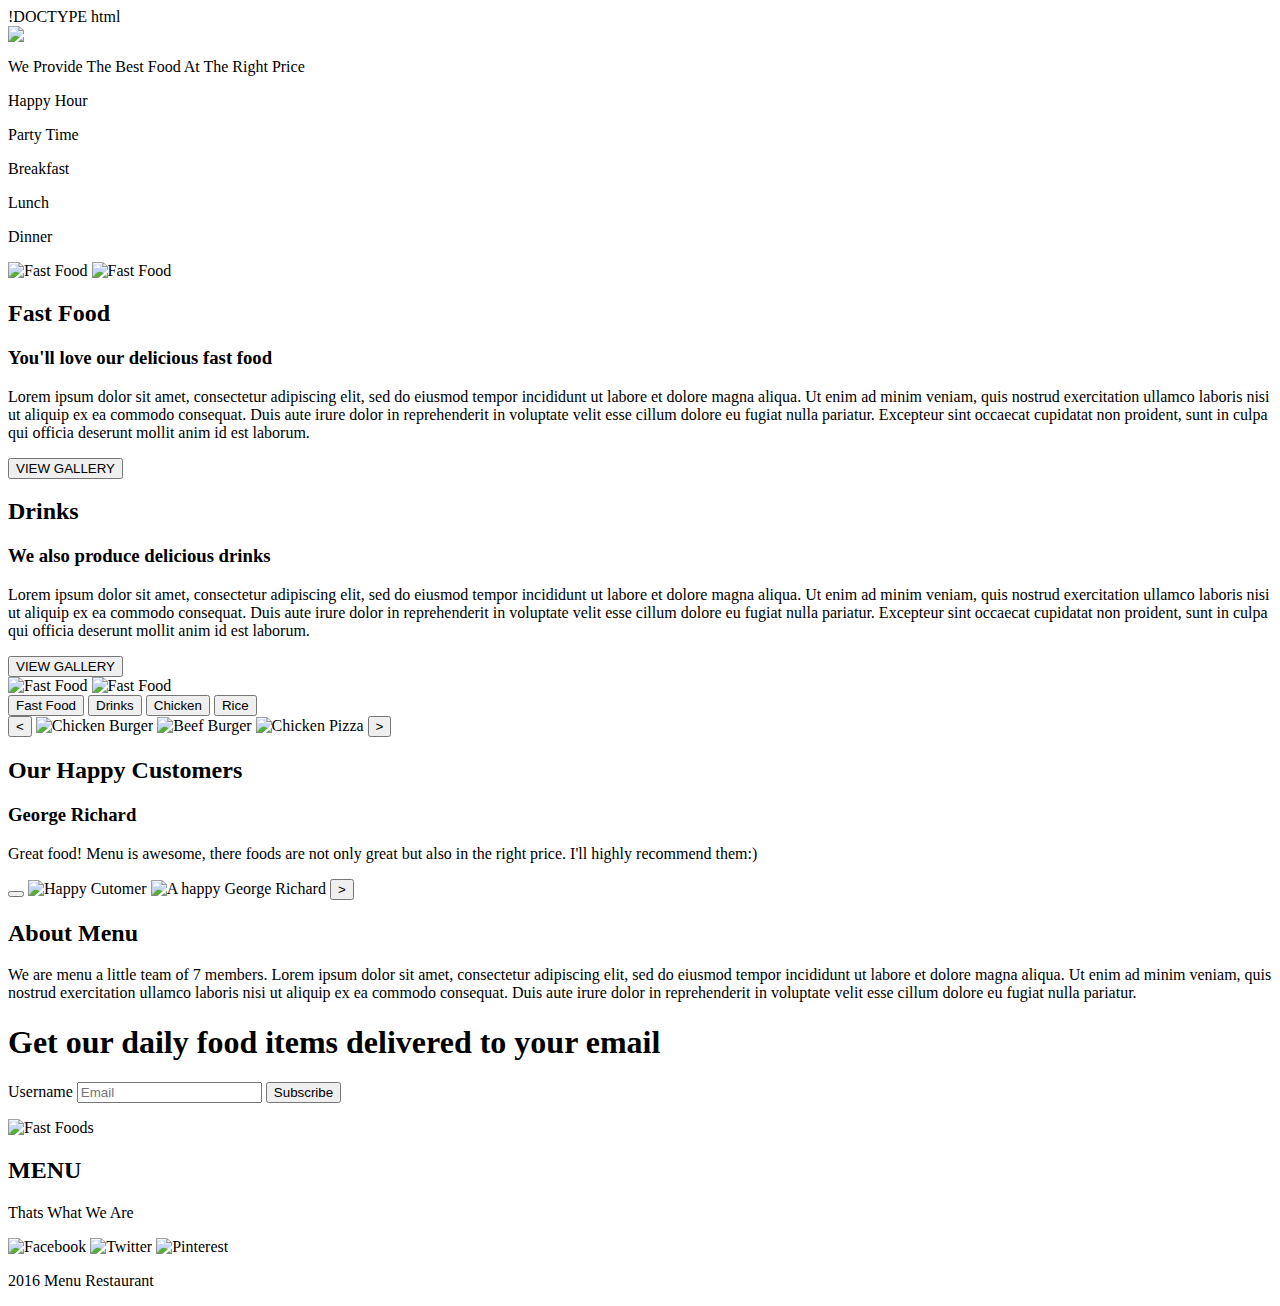
==== Index.html @ dd8d6f86 "Add files via upload" ====
!DOCTYPE html

<html>
    <head>
        <meta charset="UTF-8">
        <meta name="viewport" content="width=device-width">
        <link rel="stylesheet" href="styles.css">
        <title>Anita's Kitchen</title>
    </head>
    <body>
        <div id="section1">
            <header id="headersection">
                <div>
                    <img src="src/assets/logoBig.png">
                </div>
                <div>
                    <p>We Provide The Best Food At The Right Price</p>
                </div>
                <div>
                    <div>
                        <p>Happy Hour</p>
                    </div>
                    <div >
                        <p>Party Time</p>
                    </div>
                    <div>
                        <p>Breakfast</p>
                    </div>
                    <div>
                        <p>Lunch</p>
                    </div>
                    <div>
                        <p>Dinner</p>
                    </div>
                </div>
            </header>
        </div>
        <div id="section2">
            <div>
                <img src="src/assets/fastFood1.jpg" alt="Fast Food">
                <img src="src/assets/fastFood2.jpg" alt="Fast Food">
            </div>
            <div>
                <h2>Fast Food</h2>
                <h3>You'll love our delicious fast food</h3>
                <p>Lorem ipsum dolor sit amet, consectetur adipiscing elit, sed do eiusmod tempor incididunt ut labore et dolore magna aliqua. Ut enim ad minim veniam, quis nostrud exercitation ullamco laboris nisi ut aliquip ex ea commodo consequat. Duis aute irure dolor in reprehenderit in voluptate velit esse cillum dolore eu fugiat nulla pariatur. Excepteur sint occaecat cupidatat non proident, sunt in culpa qui officia deserunt mollit anim id est laborum.</p>
                <button>VIEW GALLERY</button>
            </div>
            <div>
                <h2>Drinks</h2>
                <h3>We also produce delicious drinks</h3>
                <p>Lorem ipsum dolor sit amet, consectetur adipiscing elit, sed do eiusmod tempor incididunt ut labore et dolore magna aliqua. Ut enim ad minim veniam, quis nostrud exercitation ullamco laboris nisi ut aliquip ex ea commodo consequat. Duis aute irure dolor in reprehenderit in voluptate velit esse cillum dolore eu fugiat nulla pariatur. Excepteur sint occaecat cupidatat non proident, sunt in culpa qui officia deserunt mollit anim id est laborum.</p>
                <button>VIEW GALLERY</button>
            </div>
        </div>
        <div id="section3">
            <div>
                <img src="src/assets/drink1.jpg" alt="Fast Food">
                <img src="src/assets/drink2.jpg" alt="Fast Food">
            </div>
            <div>
                <button>Fast Food</button>
                <button>Drinks</button>
                <button>Chicken</button>
                <button>Rice</button>
            </div>
            <div>
                <button><</button>
                <img src="src/assets/fastfood/chickenBurger.jpg" alt="Chicken Burger">
                <img src="src/assets/fastfood/beefBurger.jpg" alt="Beef Burger">
                <img src="src/assets/fastfood/chickenPizza.jpg" alt="Chicken Pizza">
                <button>></button>
            </div>
        </div id="section4">
            <div>
                <h2>Our Happy Customers</h2>
                <h3>George Richard</h3>
                <p>Great food! Menu is awesome, there foods are not only great but also in the right price. I'll highly recommend them:)</p>
                <div>
                    <button></button>
                    <img src="src/assets/customers/p1.png" alt="Happy Cutomer">
                    <img src="src/assets/customers/p2.png" alt="A happy George Richard">
                    <button>></button>
                </div>
            </div>    
                <div>
                    <h2>About Menu</h2>
                    <p>We are menu a little team of 7 members. Lorem ipsum dolor sit amet, consectetur adipiscing elit, sed do eiusmod tempor incididunt ut labore et dolore magna aliqua. Ut enim ad minim veniam, quis nostrud exercitation ullamco laboris nisi ut aliquip ex ea commodo consequat. Duis aute irure dolor in reprehenderit in voluptate velit esse cillum dolore eu fugiat nulla pariatur.</p>
                </div>
            </div>
        <div id="section5">
            <div class="emailform">
                <form class="form">
                    <h1>Get our daily food items delivered to your email</h1>
                    <label for="username">Username</label>
                    <input type="text" id-="username" placeholder="Email">
                    <button class="subscribe">Subscribe</button>
                </form>
            </div>
        </div>
        <div id="section6">
            <footer id="footersection">
                <div>
                    <img src="src/assets/footerlogos/logo_white.png" alt="Fast Foods">
                </div>
                <div>
                    <h2>MENU</h2>
                </div>
                <p>Thats What We Are</p>
                <div>
                    <img src="src/assets/footerlogos/facebook.png" alt="Facebook">
                    <img src="src/assets/footerlogos/twitter.png" alt="Twitter">
                    <img src="src/assets/footerlogos/pinterest.png" alt="Pinterest">
                </div>
                <p>2016 Menu Restaurant</p>
            </footer>
        </div>
    </body>
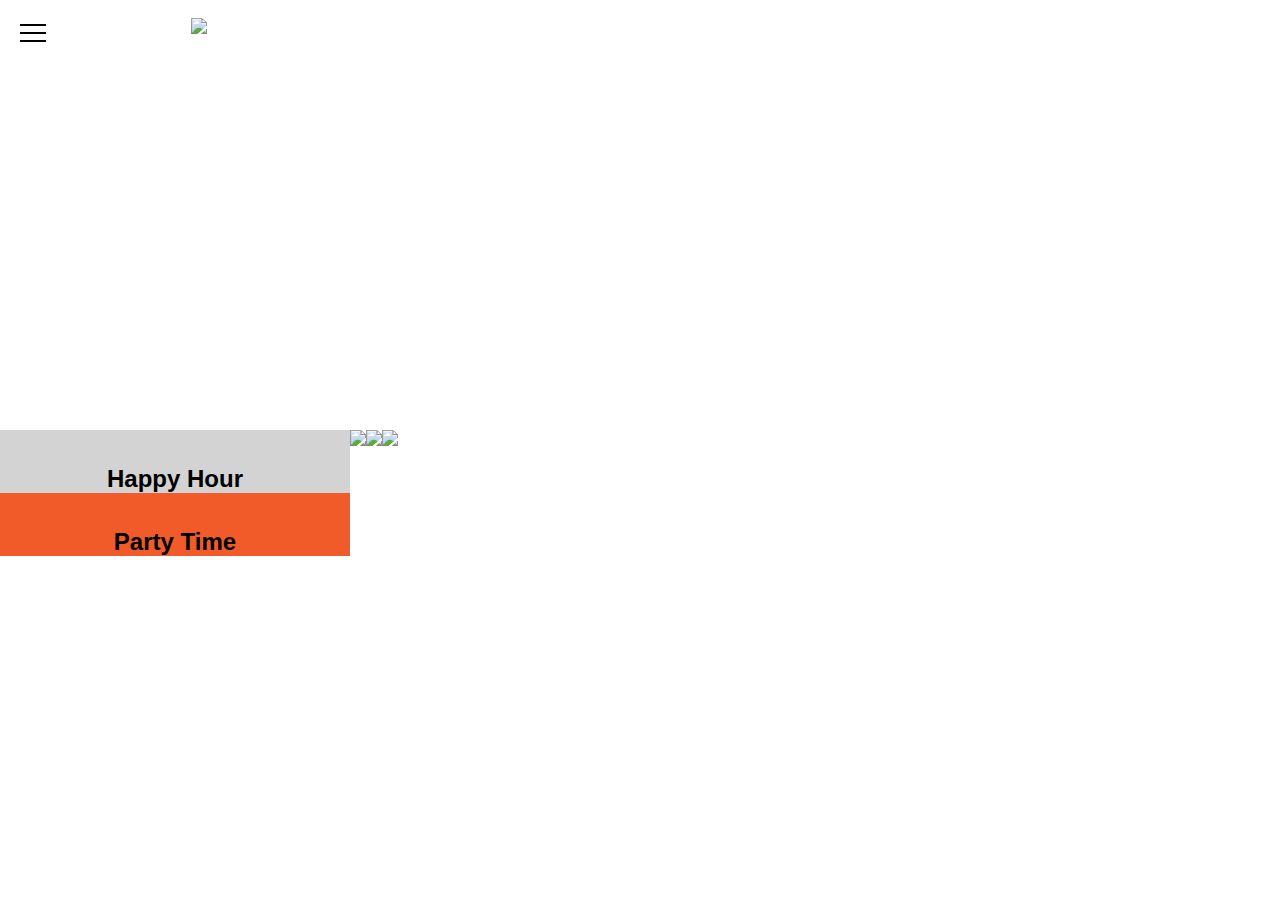
==== commit 10cb774e: "Update Index.html" ====
--- a/Index.html
+++ b/Index.html
@@ -1,118 +1,56 @@
-!DOCTYPE html
+<!DOCTYPE html>
+<html lang="en">
+  <head>
+    <meta charset="UTF-8" />
+    <meta name="viewport" content="width=device-width, initial-scale=1.0" />
+    <link rel="stylesheet" href="style.css" />
+    <title>Anitas kitchen</title>
+    <link
+      rel="stylesheet"
+      href="https://cdnjs.cloudflare.com/ajax/libs/font-awesome/6.4.2/css/all.min.css"/>
+  </head>
+  <body>
+    <!-- code for hamburger menu -->
+    <div class="parent">
+      <div class="div1">
+        <div class="hamburger-menu">
+          <input id="menu__toggle" type="checkbox" />
+          <label class="menu__btn" for="menu__toggle">
+            <span></span>
+          </label>
 
-<html>
-    <head>
-        <meta charset="UTF-8">
-        <meta name="viewport" content="width=device-width">
-        <link rel="stylesheet" href="styles.css">
-        <title>Anita's Kitchen</title>
-    </head>
-    <body>
-        <div id="section1">
-            <header id="headersection">
-                <div>
-                    <img src="src/assets/logoBig.png">
-                </div>
-                <div>
-                    <p>We Provide The Best Food At The Right Price</p>
-                </div>
-                <div>
-                    <div>
-                        <p>Happy Hour</p>
-                    </div>
-                    <div >
-                        <p>Party Time</p>
-                    </div>
-                    <div>
-                        <p>Breakfast</p>
-                    </div>
-                    <div>
-                        <p>Lunch</p>
-                    </div>
-                    <div>
-                        <p>Dinner</p>
-                    </div>
-                </div>
-            </header>
+          <ul class="menu__box">
+            <li><a class="menu__item" href="index.css">Home</a></li>
+            <li><a class="menu__item" href="gallery.html">Gallery</a></li>
+            <li><a class="menu__item" href="menu.html">Menu</a></li>
+            <li><a class="menu__item" href="about.html">Customers</a></li>
+            <li><a class="menu__item" href="contact.html">Contact</a></li>
+          </ul>
         </div>
-        <div id="section2">
-            <div>
-                <img src="src/assets/fastFood1.jpg" alt="Fast Food">
-                <img src="src/assets/fastFood2.jpg" alt="Fast Food">
-            </div>
-            <div>
-                <h2>Fast Food</h2>
-                <h3>You'll love our delicious fast food</h3>
-                <p>Lorem ipsum dolor sit amet, consectetur adipiscing elit, sed do eiusmod tempor incididunt ut labore et dolore magna aliqua. Ut enim ad minim veniam, quis nostrud exercitation ullamco laboris nisi ut aliquip ex ea commodo consequat. Duis aute irure dolor in reprehenderit in voluptate velit esse cillum dolore eu fugiat nulla pariatur. Excepteur sint occaecat cupidatat non proident, sunt in culpa qui officia deserunt mollit anim id est laborum.</p>
-                <button>VIEW GALLERY</button>
-            </div>
-            <div>
-                <h2>Drinks</h2>
-                <h3>We also produce delicious drinks</h3>
-                <p>Lorem ipsum dolor sit amet, consectetur adipiscing elit, sed do eiusmod tempor incididunt ut labore et dolore magna aliqua. Ut enim ad minim veniam, quis nostrud exercitation ullamco laboris nisi ut aliquip ex ea commodo consequat. Duis aute irure dolor in reprehenderit in voluptate velit esse cillum dolore eu fugiat nulla pariatur. Excepteur sint occaecat cupidatat non proident, sunt in culpa qui officia deserunt mollit anim id est laborum.</p>
-                <button>VIEW GALLERY</button>
-            </div>
+        <!-- code for logo at the center -->
+        <img src="./images/logoBig.png"/>
+        <div class="par">
+        <p>We Provide The Best Food <br> At the <span>Right Price</span></p>
+      </div>
+      </div>
+      <!-- code for images at the bottom -->
+      <div class="contain">
+        <div class="contain-content">
+          <div class="div2"><h2>Happy Hour</h2></div>
+          <div class="div3">
+            <h2>Party Time</h2>
+          </div>
         </div>
-        <div id="section3">
-            <div>
-                <img src="src/assets/drink1.jpg" alt="Fast Food">
-                <img src="src/assets/drink2.jpg" alt="Fast Food">
-            </div>
-            <div>
-                <button>Fast Food</button>
-                <button>Drinks</button>
-                <button>Chicken</button>
-                <button>Rice</button>
-            </div>
-            <div>
-                <button><</button>
-                <img src="src/assets/fastfood/chickenBurger.jpg" alt="Chicken Burger">
-                <img src="src/assets/fastfood/beefBurger.jpg" alt="Beef Burger">
-                <img src="src/assets/fastfood/chickenPizza.jpg" alt="Chicken Pizza">
-                <button>></button>
-            </div>
-        </div id="section4">
-            <div>
-                <h2>Our Happy Customers</h2>
-                <h3>George Richard</h3>
-                <p>Great food! Menu is awesome, there foods are not only great but also in the right price. I'll highly recommend them:)</p>
-                <div>
-                    <button></button>
-                    <img src="src/assets/customers/p1.png" alt="Happy Cutomer">
-                    <img src="src/assets/customers/p2.png" alt="A happy George Richard">
-                    <button>></button>
-                </div>
-            </div>    
-                <div>
-                    <h2>About Menu</h2>
-                    <p>We are menu a little team of 7 members. Lorem ipsum dolor sit amet, consectetur adipiscing elit, sed do eiusmod tempor incididunt ut labore et dolore magna aliqua. Ut enim ad minim veniam, quis nostrud exercitation ullamco laboris nisi ut aliquip ex ea commodo consequat. Duis aute irure dolor in reprehenderit in voluptate velit esse cillum dolore eu fugiat nulla pariatur.</p>
-                </div>
-            </div>
-        <div id="section5">
-            <div class="emailform">
-                <form class="form">
-                    <h1>Get our daily food items delivered to your email</h1>
-                    <label for="username">Username</label>
-                    <input type="text" id-="username" placeholder="Email">
-                    <button class="subscribe">Subscribe</button>
-                </form>
-            </div>
+        <div class="div4">
+          <img src="./images/breakfast.jpg" />
         </div>
-        <div id="section6">
-            <footer id="footersection">
-                <div>
-                    <img src="src/assets/footerlogos/logo_white.png" alt="Fast Foods">
-                </div>
-                <div>
-                    <h2>MENU</h2>
-                </div>
-                <p>Thats What We Are</p>
-                <div>
-                    <img src="src/assets/footerlogos/facebook.png" alt="Facebook">
-                    <img src="src/assets/footerlogos/twitter.png" alt="Twitter">
-                    <img src="src/assets/footerlogos/pinterest.png" alt="Pinterest">
-                </div>
-                <p>2016 Menu Restaurant</p>
-            </footer>
+        <div class="div5">
+          <img src="./images/lunch.jpg" />
         </div>
-    </body>+        <div class="div6">
+          <img src="./images/dinner.jpg" />
+        </div>
+      </div>
+    </div>
+  </body>
+</html>
--- a/style.css
+++ b/style.css
@@ -0,0 +1,154 @@
+* {
+  margin: 0;
+  padding: 0;
+}
+body {
+  display: grid;
+  grid-template-columns: repeat(4, 1fr);
+  grid-template-rows: repeat(11, 1fr);
+  grid-column-gap: 10px;
+  grid-row-gap: 10px;
+  height: 100vh;
+  overflow: hidden;
+  font-family: poppins,sans-serif;
+}
+/* styling for hamburger menu bar */
+.parent {
+  height: 100vh;
+  width: 100%;
+}
+#menu__toggle {
+  opacity: 0;
+}
+
+#menu__toggle:checked ~ .menu__btn > span {
+  transform: rotate(45deg);
+}
+#menu__toggle:checked ~ .menu__btn > span::before {
+  top: 0;
+  transform: rotate(0);
+}
+#menu__toggle:checked ~ .menu__btn > span::after {
+  top: 0;
+  transform: rotate(90deg);
+}
+#menu__toggle:checked ~ .menu__box {
+  visibility: visible;
+  left: 0;
+}
+.menu__btn {
+  display: flex;
+  align-items: center;
+  position: fixed;
+  top: 20px;
+  left: 20px;
+  width: 26px;
+  height: 26px;
+  cursor: pointer;
+  z-index: 1;
+}
+.menu__btn > span,.menu__btn > span::before,.menu__btn > span::after {
+  display: block;
+  position: absolute;
+  width: 100%;
+  height: 2px;
+  background-color: black;
+  transition-duration: 0.25s;
+}
+.menu__btn > span::before {
+  content: "";
+  top: -8px;
+}
+.menu__btn > span::after {
+  content: "";
+  top: 8px;
+}
+
+.menu__box {
+  display: block;
+  position: fixed;
+  visibility: hidden;
+  top: 0;
+  left: -100%;
+  width: 300px;
+  height: 100%;
+  margin: 0;
+  padding: 80px 0;
+  list-style: none;
+  background-color: #f15a29;
+  box-shadow: 1px 0px 6px rgba(0, 0, 0, 0.2);
+  transition-duration: 0.25s;
+}
+
+.menu__item {
+  display: block;
+  padding: 12px 24px;
+  color: #333;
+  font-family: "Poppins", sans-serif;
+  font-size: 20px;
+  font-weight: 600;
+  text-decoration: none;
+  transition-duration: 0.25s;
+}
+.menu__item:hover {
+  background-color: #f15a29;
+}
+/* styling for the grid page */
+.div1 {
+  grid-area: 1 / 1 / 10 / 5;
+  height: 430px;
+  background-image: url("./images/backgrounds/landing.jpg");
+  background-size: cover;
+  background-position: center;
+  background-repeat: no-repeat;
+  align-items: center;
+  text-align: center;
+  justify-content: center;
+  
+}
+.div2 {
+  grid-area: 11 / 1 / 12 / 2;
+  background-color: lightgray;
+  height: 50%;
+  top: 30%;
+}
+.div3 {
+  grid-area: 10 / 1 / 11 / 2;
+  background-color: #f15a29;
+  height: 50%;
+}
+.div4 {
+  grid-area: 10 / 2 / 12 / 3;
+}
+.div5 {
+  grid-area: 10 / 3 / 12 / 4;
+}
+.div6 {
+  grid-area: 10 / 4 / 12 / 5;
+}
+
+.contain {
+  display: flex;
+}
+.contain-content {
+  display: flex;
+  flex-direction: column;
+  width: 350px;
+  text-align: center;
+  justify-content: center;
+  
+}
+.contain-content h2 {
+  text-align: center;
+  justify-content: center;
+  margin-top: 10%;
+}
+.par p{
+  color: #fff;
+  font-size: 30px;
+  text-align: center;
+  font-weight: 100;
+}
+.par p span{
+  font-weight:bold;
+}
